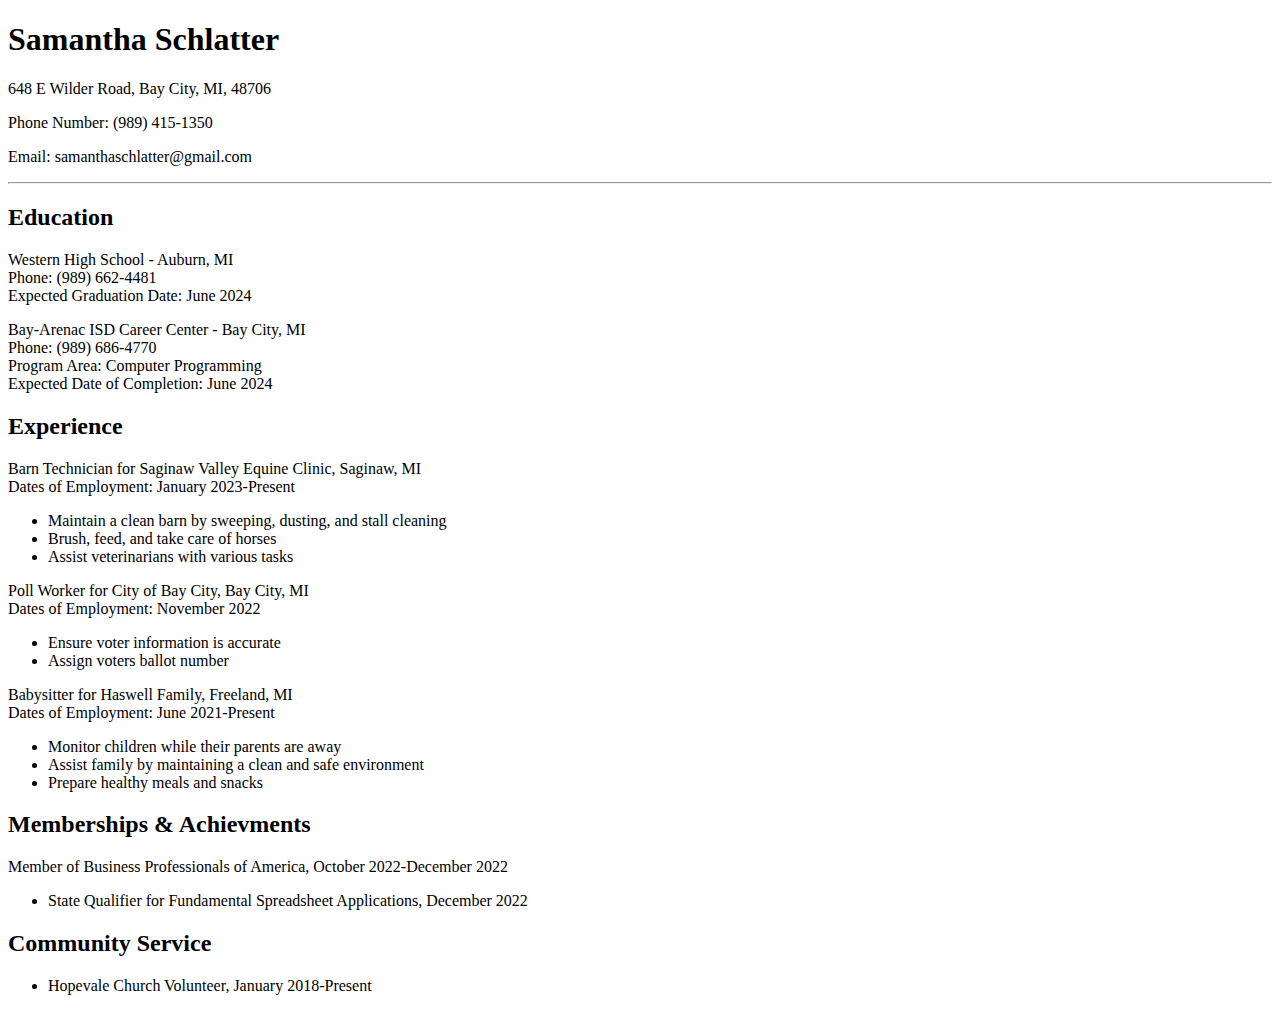
==== 1-1/index.html @ 5ce9a753 "1-1" ====
<!DOCTYPE html>
<html lang = "en">
    <head>
        <title>This is 1-1</title>
    </head>
    <body>
        <h1>Samantha Schlatter</h1>
        <p>648 E Wilder Road, Bay City, MI, 48706</p>
        <p>Phone Number: (989) 415-1350</p>
        <p>Email: samanthaschlatter@gmail.com</p>
        <hr>

        <h2><b>Education</b></h2>
        <p>Western High School - Auburn, MI<br>Phone: (989) 662-4481<br>Expected Graduation Date: June 2024</p>
    
        <p>Bay-Arenac ISD Career Center - Bay City, MI<br>Phone: (989) 686-4770<br>Program Area: Computer Programming<br>Expected Date of Completion: June 2024</p>

        <h2>Experience</h2>
        <p>Barn Technician for Saginaw Valley Equine Clinic, Saginaw, MI<br>Dates of Employment: January 2023-Present</p>
        <ul>
            <li>Maintain a clean barn by sweeping, dusting, and stall cleaning</li>
            <li>Brush, feed, and take care of horses</li>
            <li>Assist veterinarians with various tasks</li>
        </ul>

        <p>Poll Worker for City of Bay City, Bay City, MI<br>Dates of Employment: November 2022</p>
        <ul>
            <li>Ensure voter information is accurate</li>
            <li>Assign voters ballot number</li>
        </ul>
        <p> </p>

        <p>Babysitter for Haswell Family, Freeland, MI<br>Dates of Employment: June 2021-Present</p>
        <ul>
            <li>Monitor children while their parents are away</li>
            <li>Assist family by maintaining a clean and safe environment</li> 
            <li>Prepare healthy meals and snacks</li>
        </ul>

        <h2>Memberships & Achievments</h2>
        <p>Member of Business Professionals of America, October 2022-December 2022</p>
        <ul>
            <li>State Qualifier for Fundamental Spreadsheet Applications, December 2022</li>
        </ul>

        <h2>Community Service</h2>
        <ul>
            <li>Hopevale Church Volunteer, January 2018-Present</li>
        </ul>
    </body>
</html>
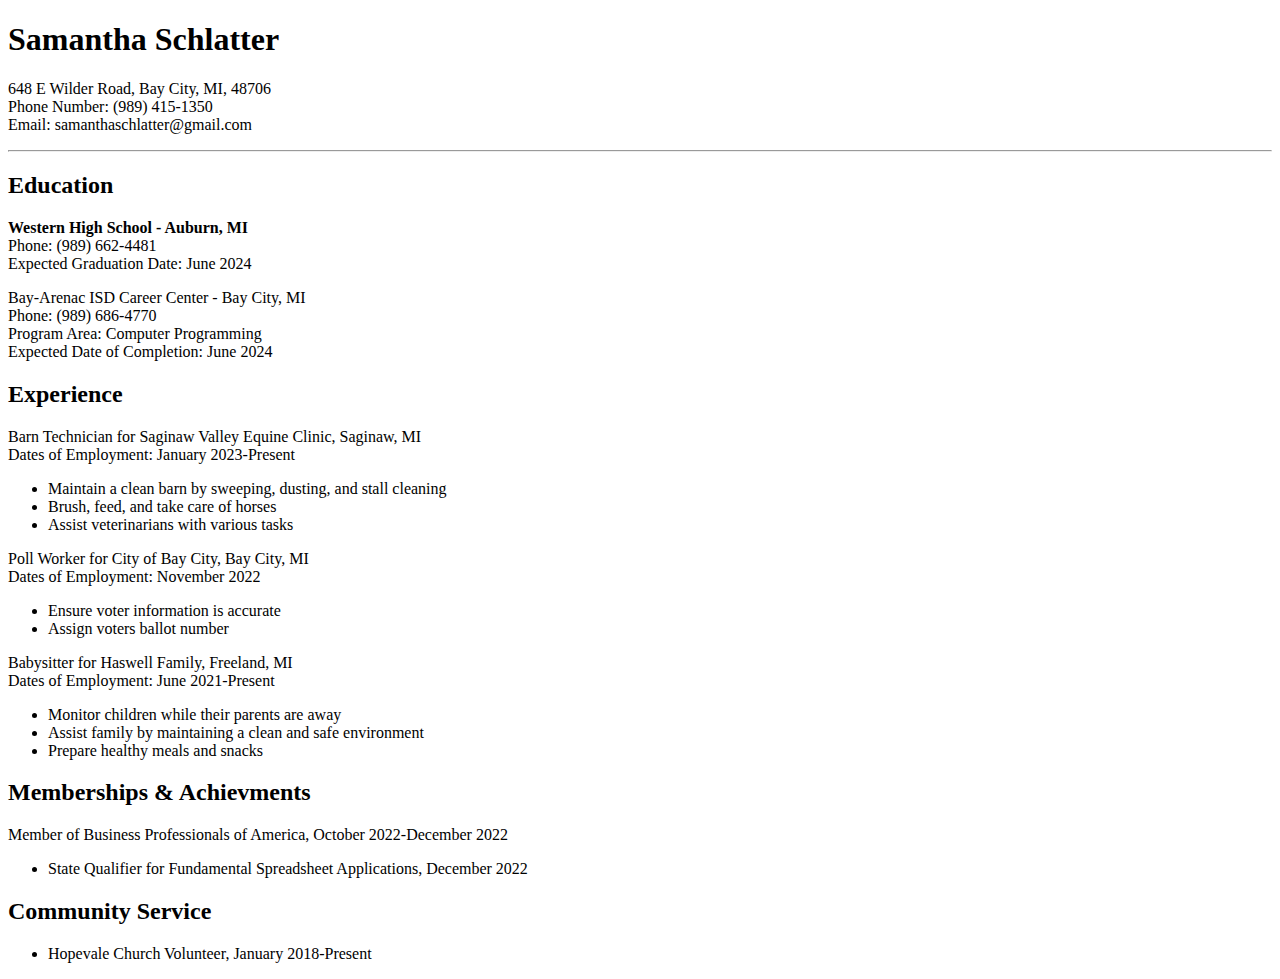
==== commit 308a3e1d: "1-1" ====
--- a/1-1/index.html
+++ b/1-1/index.html
@@ -5,13 +5,11 @@
     </head>
     <body>
         <h1>Samantha Schlatter</h1>
-        <p>648 E Wilder Road, Bay City, MI, 48706</p>
-        <p>Phone Number: (989) 415-1350</p>
-        <p>Email: samanthaschlatter@gmail.com</p>
+        <p>648 E Wilder Road, Bay City, MI, 48706<br>Phone Number: (989) 415-1350<br>Email: samanthaschlatter@gmail.com</p>
         <hr>
 
-        <h2><b>Education</b></h2>
-        <p>Western High School - Auburn, MI<br>Phone: (989) 662-4481<br>Expected Graduation Date: June 2024</p>
+        <h2>Education</h2>
+        <p><b>Western High School - Auburn, MI</b><br>Phone: (989) 662-4481<br>Expected Graduation Date: June 2024</p>
     
         <p>Bay-Arenac ISD Career Center - Bay City, MI<br>Phone: (989) 686-4770<br>Program Area: Computer Programming<br>Expected Date of Completion: June 2024</p>
 
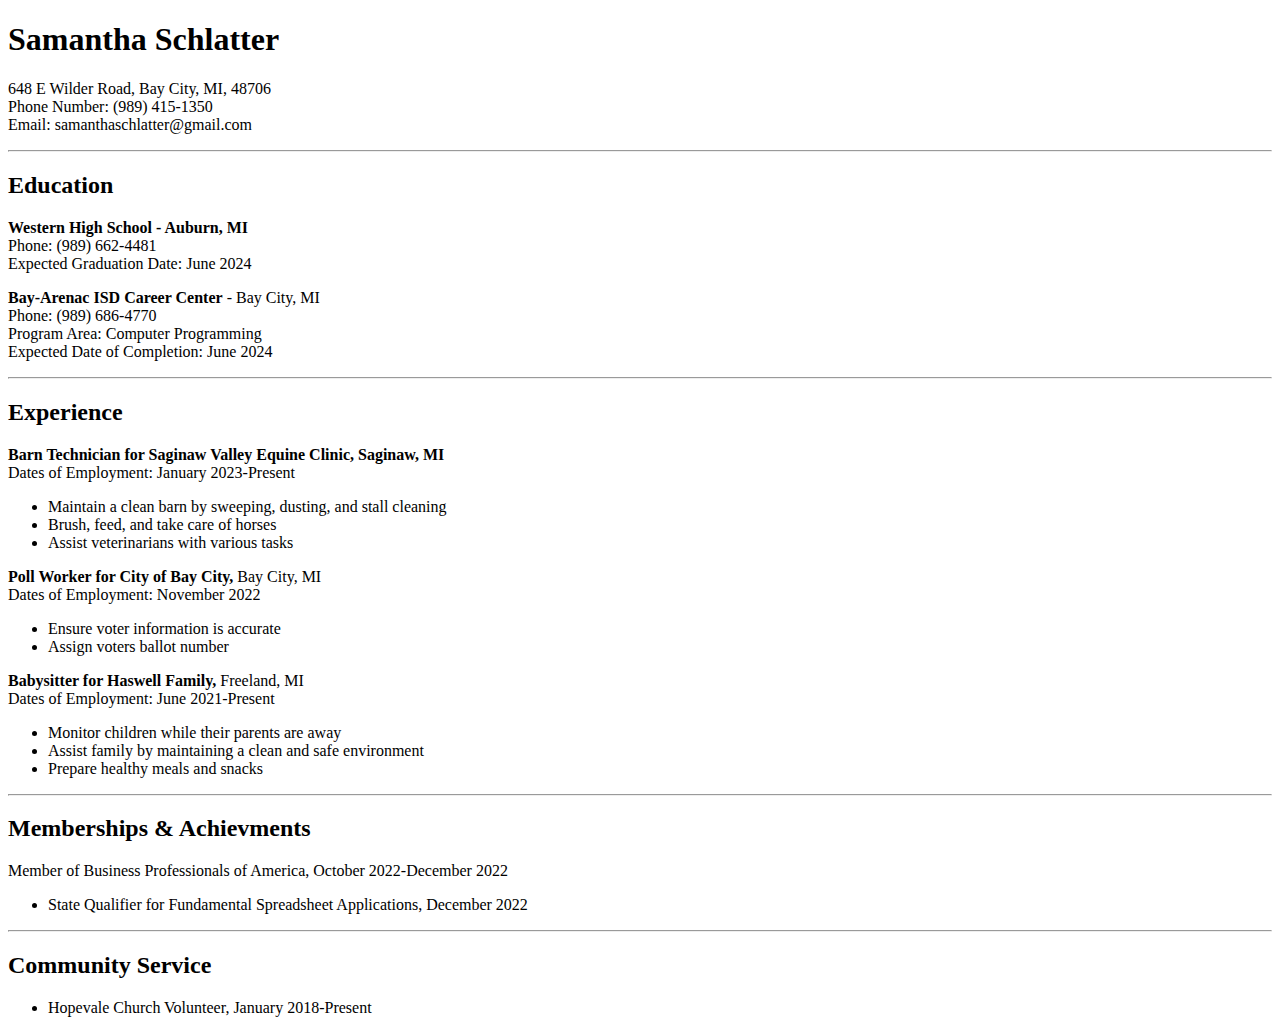
==== commit ad52ac47: "1-1" ====
--- a/1-1/index.html
+++ b/1-1/index.html
@@ -11,36 +11,39 @@
         <h2>Education</h2>
         <p><b>Western High School - Auburn, MI</b><br>Phone: (989) 662-4481<br>Expected Graduation Date: June 2024</p>
     
-        <p>Bay-Arenac ISD Career Center - Bay City, MI<br>Phone: (989) 686-4770<br>Program Area: Computer Programming<br>Expected Date of Completion: June 2024</p>
+        <p><b>Bay-Arenac ISD Career Center</b> - Bay City, MI<br>Phone: (989) 686-4770<br>Program Area: Computer Programming<br>Expected Date of Completion: June 2024</p>
+        <hr>
 
         <h2>Experience</h2>
-        <p>Barn Technician for Saginaw Valley Equine Clinic, Saginaw, MI<br>Dates of Employment: January 2023-Present</p>
+        <p><b>Barn Technician for Saginaw Valley Equine Clinic, Saginaw, MI</b><br>Dates of Employment: January 2023-Present</p>
         <ul>
             <li>Maintain a clean barn by sweeping, dusting, and stall cleaning</li>
             <li>Brush, feed, and take care of horses</li>
             <li>Assist veterinarians with various tasks</li>
         </ul>
 
-        <p>Poll Worker for City of Bay City, Bay City, MI<br>Dates of Employment: November 2022</p>
+        <p><b>Poll Worker for City of Bay City,</b> Bay City, MI<br>Dates of Employment: November 2022</p>
         <ul>
             <li>Ensure voter information is accurate</li>
             <li>Assign voters ballot number</li>
         </ul>
         <p> </p>
 
-        <p>Babysitter for Haswell Family, Freeland, MI<br>Dates of Employment: June 2021-Present</p>
+        <p><b>Babysitter for Haswell Family,</b> Freeland, MI<br>Dates of Employment: June 2021-Present</p>
         <ul>
             <li>Monitor children while their parents are away</li>
             <li>Assist family by maintaining a clean and safe environment</li> 
             <li>Prepare healthy meals and snacks</li>
         </ul>
+        <hr>
 
         <h2>Memberships & Achievments</h2>
         <p>Member of Business Professionals of America, October 2022-December 2022</p>
         <ul>
             <li>State Qualifier for Fundamental Spreadsheet Applications, December 2022</li>
         </ul>
-
+        <hr>
+        
         <h2>Community Service</h2>
         <ul>
             <li>Hopevale Church Volunteer, January 2018-Present</li>
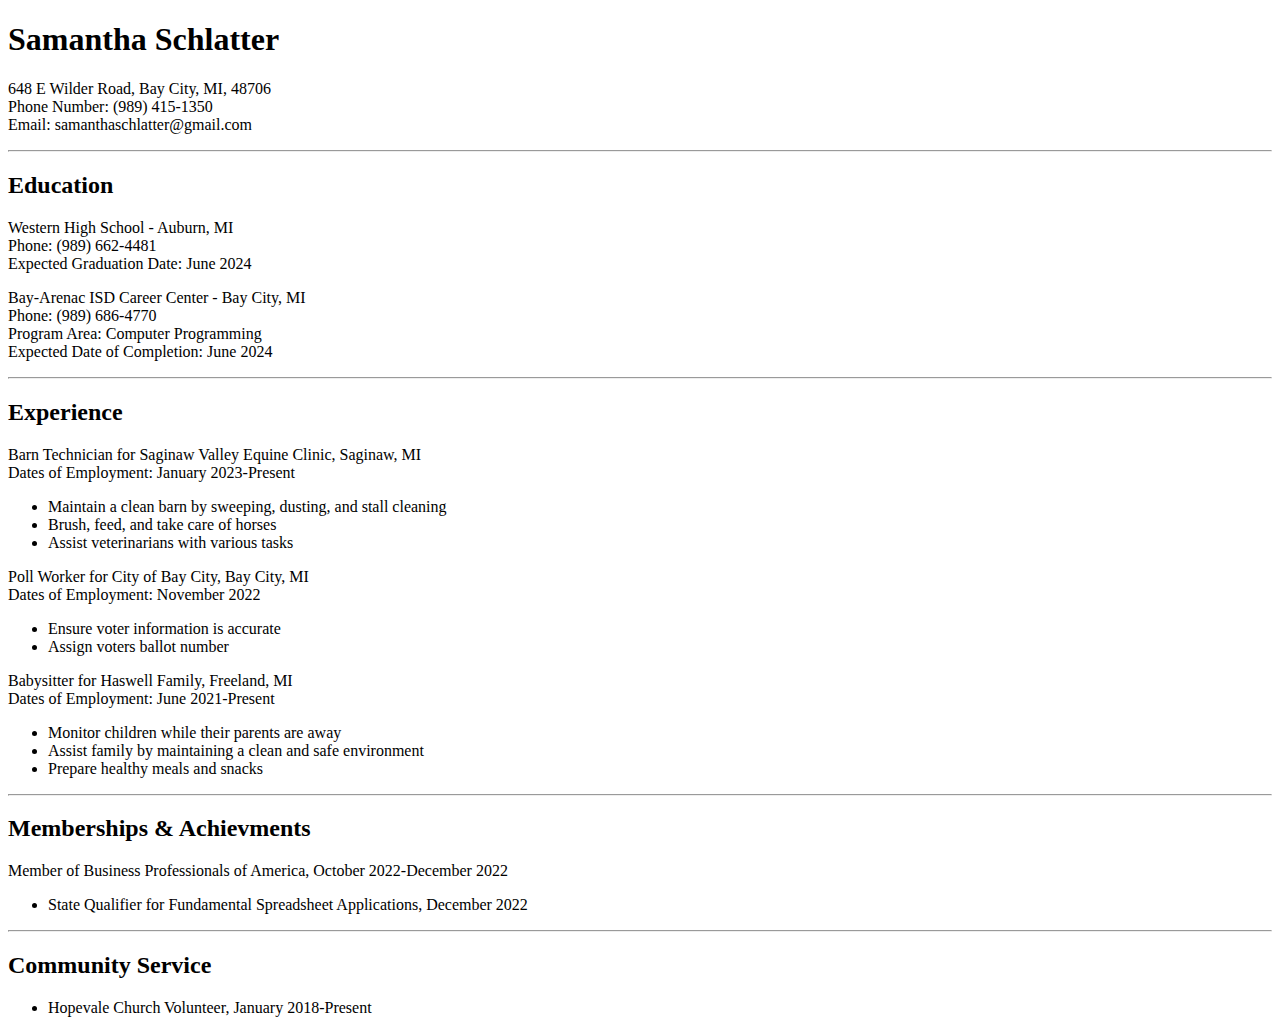
==== commit 6aec7f0f: "3-1" ====
--- a/1-1/index.html
+++ b/1-1/index.html
@@ -9,27 +9,27 @@
         <hr>
 
         <h2>Education</h2>
-        <p><b>Western High School - Auburn, MI</b><br>Phone: (989) 662-4481<br>Expected Graduation Date: June 2024</p>
+        <p>Western High School - Auburn, MI<br>Phone: (989) 662-4481<br>Expected Graduation Date: June 2024</p>
     
-        <p><b>Bay-Arenac ISD Career Center</b> - Bay City, MI<br>Phone: (989) 686-4770<br>Program Area: Computer Programming<br>Expected Date of Completion: June 2024</p>
+        <p>Bay-Arenac ISD Career Center - Bay City, MI<br>Phone: (989) 686-4770<br>Program Area: Computer Programming<br>Expected Date of Completion: June 2024</p>
         <hr>
 
         <h2>Experience</h2>
-        <p><b>Barn Technician for Saginaw Valley Equine Clinic, Saginaw, MI</b><br>Dates of Employment: January 2023-Present</p>
+        <p>Barn Technician for Saginaw Valley Equine Clinic, Saginaw, MI<br>Dates of Employment: January 2023-Present</p>
         <ul>
             <li>Maintain a clean barn by sweeping, dusting, and stall cleaning</li>
             <li>Brush, feed, and take care of horses</li>
             <li>Assist veterinarians with various tasks</li>
         </ul>
 
-        <p><b>Poll Worker for City of Bay City,</b> Bay City, MI<br>Dates of Employment: November 2022</p>
+        <p>Poll Worker for City of Bay City, Bay City, MI<br>Dates of Employment: November 2022</p>
         <ul>
             <li>Ensure voter information is accurate</li>
             <li>Assign voters ballot number</li>
         </ul>
         <p> </p>
 
-        <p><b>Babysitter for Haswell Family,</b> Freeland, MI<br>Dates of Employment: June 2021-Present</p>
+        <p>Babysitter for Haswell Family, Freeland, MI<br>Dates of Employment: June 2021-Present</p>
         <ul>
             <li>Monitor children while their parents are away</li>
             <li>Assist family by maintaining a clean and safe environment</li> 
